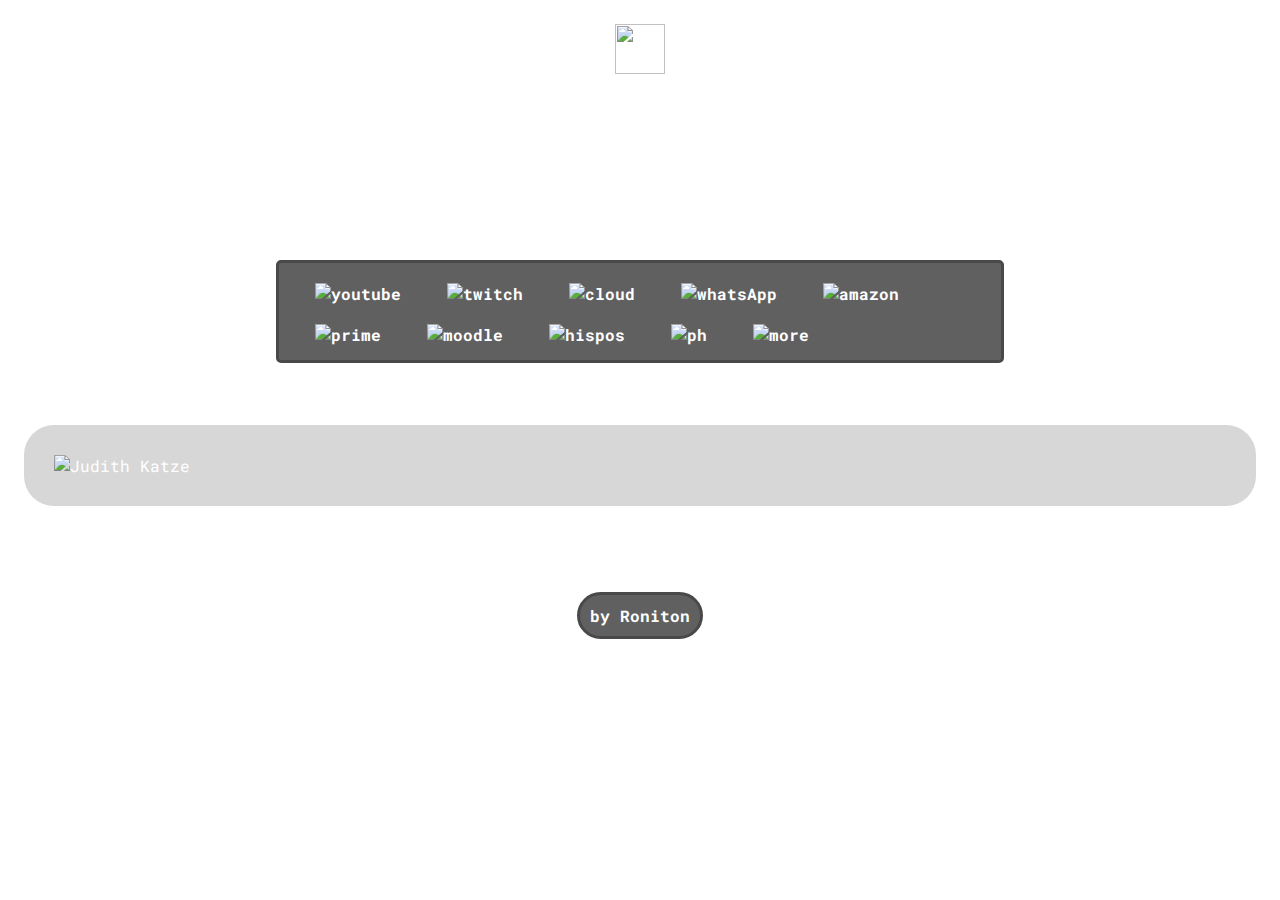
==== homepage/index.html @ 9f859441 "homepage" ====
<!DOCTYPE html>
<html lang="en">
	<head>
		<!--imports-->
		<link rel="stylesheet" href="stylesheet.css">
		<script src='js.js' async></script>

		<!--general-->
		<meta charset="UTF-8">
		<meta name="viewport" content="width=device-width, initial-scale=1">
		<title>WebHub</title>
		<link rel="icon" type="image/x-icon" href="/res/cat.png">

		<!--import font-->
		<link rel="preconnect" href="https://fonts.googleapis.com">
		<link rel="preconnect" href="https://fonts.gstatic.com" crossorigin>
		<link href="https://fonts.googleapis.com/css2?family=Roboto+Mono:ital,wght@0,100;0,200;0,300;0,400;0,500;0,600;0,700;1,100;1,200;1,300;1,400;1,500;1,600;1,700&display=swap"
		      rel="stylesheet">
	</head>

	<body onload="getTime()">

		<!--top icon-->
		<img class="header-img" src="res/roniton.png">

		<!--date and time display-->
		<div class='datetime'>
			<div>
				<div class='time'>Error: couldn't display time.</div>
				<div class='date'></div>
			</div>
		</div>

		<!--LINKS-->
		<div class="links-box">
			<div class="links">
				<a href="https://www.youtube.de">
					<img class="link-images" src="res/youtube.png" alt="youtube">
				</a>
				<a href="https://www.twitch.tv">
					<img class="link-images" src="res/twitch.png" alt="twitch">
				</a>
				<a href="https://cloud.roniton.de">
					<img class="link-images" src="res/cloud.png" alt="cloud">
				</a>
				<a href="https://web.whatsapp.com/">
					<img class="link-images" src="res/whatsapp.png" alt="whatsApp">
				</a>
				<a href="https://amazon.de">
					<img class="link-images" src="res/amazon.png" alt="amazon">
				</a>
				<a href="https://www.amazon.de/Amazon-Video/b?ie=UTF8&node=3010075031" target="_blank">
					<img class="link-images" src="res/prime.png" alt="prime">
				</a>
				<a href="https://moodle.uni-kassel.de/">
					<img class="link-images" src="res/moodle.png" alt="moodle">
				</a>
				<a href="https://portal.uni-kassel.de">
					<img class="link-images" src="res/uni.png" alt="hispos">
				</a>
				<a href="https://de.pornhubpremium.com/">
					<img class="link-images" src="res/lock.png" alt="ph">
				</a>
				<a href="#">
					<img class="link-images" src="res/folder.png" alt="more">
				</a>
			</div>
		</div>

		<!--main image-->
		<img class="main-image" src="res/cat.png" alt="Judith Katze">

		<!--bottom text-->
		<a href="https://github.com/Roniton-HS" class="foot">by Roniton</a>
	</body>
</html>
---- homepage/stylesheet.css ----
body {
    font-family: 'Roboto Mono', monospace;
    background-image: url("res/background.jpg");
    color: white;
    padding: 16px;
}

a { /* all links */
    color: white;
    margin-left: 16px;
    font-weight: bold;
    text-decoration: none;
}

a:hover { /* link hover */
 }

.header-img{
    width: 50px;
    height: 50px;
    display: flex;
    margin: auto;
}

.datetime {
    margin-top: 4%;
    text-align: center;
}

.time {
    font-size: 50px;
}

.links-box {
    padding: 10px 10px 5px 10px;
    max-width: 57%;
    margin: 50px auto auto;
    background-color: rgba(56, 56, 56, 0.8);
    border: 3px #4a4949 solid;
    border-radius: 5px;
}

.link-images {
    width: 60px;
    height: 60px;
    padding: 10px;
    border-radius: 5px;
    transition: transform 100ms;
}

.link-images:hover {
    background: #403e3e;
    transform: scale(1.5);
}

.main-image {
    padding: 30px;
    display: flex;
    justify-content: center;
    margin: 5% auto auto;
    background: rgba(56, 56, 56, 0.2);
    border-radius: 30px;

}

.foot{
    max-width: 100px;
    display: flex;
    margin: 7% auto auto;
    padding: 10px;
    background: rgba(56, 56, 56, 0.8);
    border-radius: 30px;
    border: 3px #4a4949 solid;
}
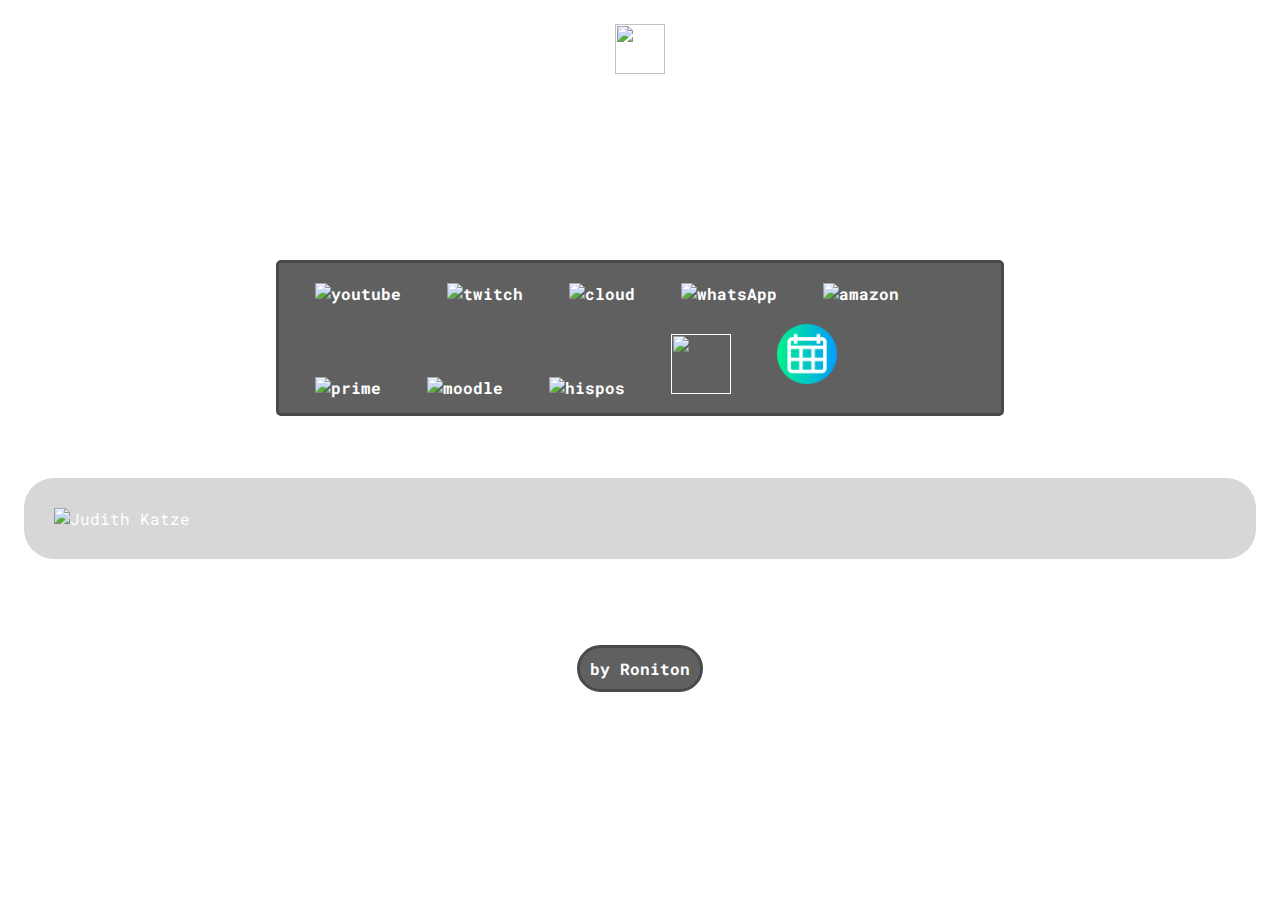
==== commit 75514463: "fixed favicon and linked timetable" ====
--- a/homepage/index.html
+++ b/homepage/index.html
@@ -9,7 +9,7 @@
 		<meta charset="UTF-8">
 		<meta name="viewport" content="width=device-width, initial-scale=1">
 		<title>WebHub</title>
-		<link rel="icon" type="image/x-icon" href="/res/cat.png">
+		<link rel="icon" type="image/x-icon" href="res/cat.png">
 
 		<!--import font-->
 		<link rel="preconnect" href="https://fonts.googleapis.com">
@@ -58,11 +58,11 @@
 				<a href="https://portal.uni-kassel.de">
 					<img class="link-images" src="res/uni.png" alt="hispos">
 				</a>
-				<a href="https://de.pornhubpremium.com/">
-					<img class="link-images" src="res/lock.png" alt="ph">
+				<a href="">
+					<img class="link-images" src="res/lock.png" alt="">
 				</a>
-				<a href="#">
-					<img class="link-images" src="res/folder.png" alt="more">
+				<a href="timetable/timetable.html">
+					<img class="link-images" src="res/timetable.png" alt="more">
 				</a>
 			</div>
 		</div>
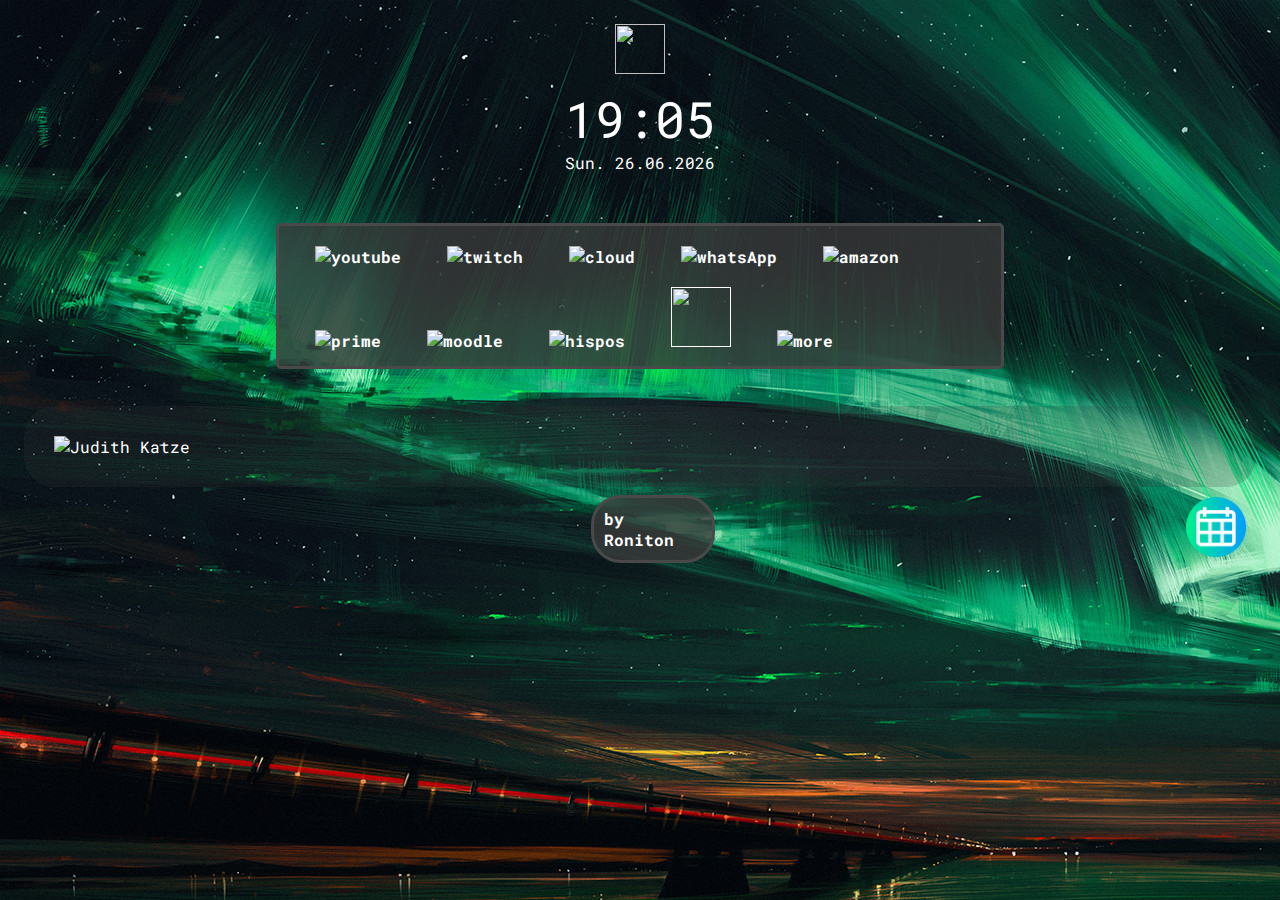
==== commit 72b2f479: "timetable link" ====
--- a/homepage/index.html
+++ b/homepage/index.html
@@ -62,15 +62,20 @@
 					<img class="link-images" src="res/lock.png" alt="">
 				</a>
 				<a href="timetable/timetable.html">
-					<img class="link-images" src="res/timetable.png" alt="more">
+					<img class="link-images" src="res/folder.png" alt="more">
 				</a>
 			</div>
 		</div>
 
 		<!--main image-->
 		<img class="main-image" src="res/cat.png" alt="Judith Katze">
+<div class="bottom-links">
+	<!--bottom text-->
+	<a href="https://github.com/Roniton-HS" class="foot">by Roniton</a>
+	<a href="timetable/timetable.html">
+		<img class="link-images" src="res/timetable.png" alt="more">
+	</a>
+</div>
 
-		<!--bottom text-->
-		<a href="https://github.com/Roniton-HS" class="foot">by Roniton</a>
 	</body>
 </html>--- a/homepage/stylesheet.css
+++ b/homepage/stylesheet.css
@@ -1,6 +1,6 @@
 body {
     font-family: 'Roboto Mono', monospace;
-    background-image: url("res/background.jpg");
+    background-image: url("timetable/timetableBackground.jpg");
     color: white;
     padding: 16px;
 }
@@ -23,7 +23,7 @@
 }
 
 .datetime {
-    margin-top: 4%;
+    margin-top: 1%;
     text-align: center;
 }
 
@@ -57,18 +57,23 @@
     padding: 30px;
     display: flex;
     justify-content: center;
-    margin: 5% auto auto;
+    margin: 3% auto auto;
     background: rgba(56, 56, 56, 0.2);
     border-radius: 30px;
 
 }
 
 .foot{
-    max-width: 100px;
+    max-width: 8%;
     display: flex;
-    margin: 7% auto auto;
+    margin: auto auto auto 46%;
     padding: 10px;
     background: rgba(56, 56, 56, 0.8);
     border-radius: 30px;
     border: 3px #4a4949 solid;
+}
+.bottom-links{
+    display: flex;
+    align-content: start;
+    margin: auto;
 }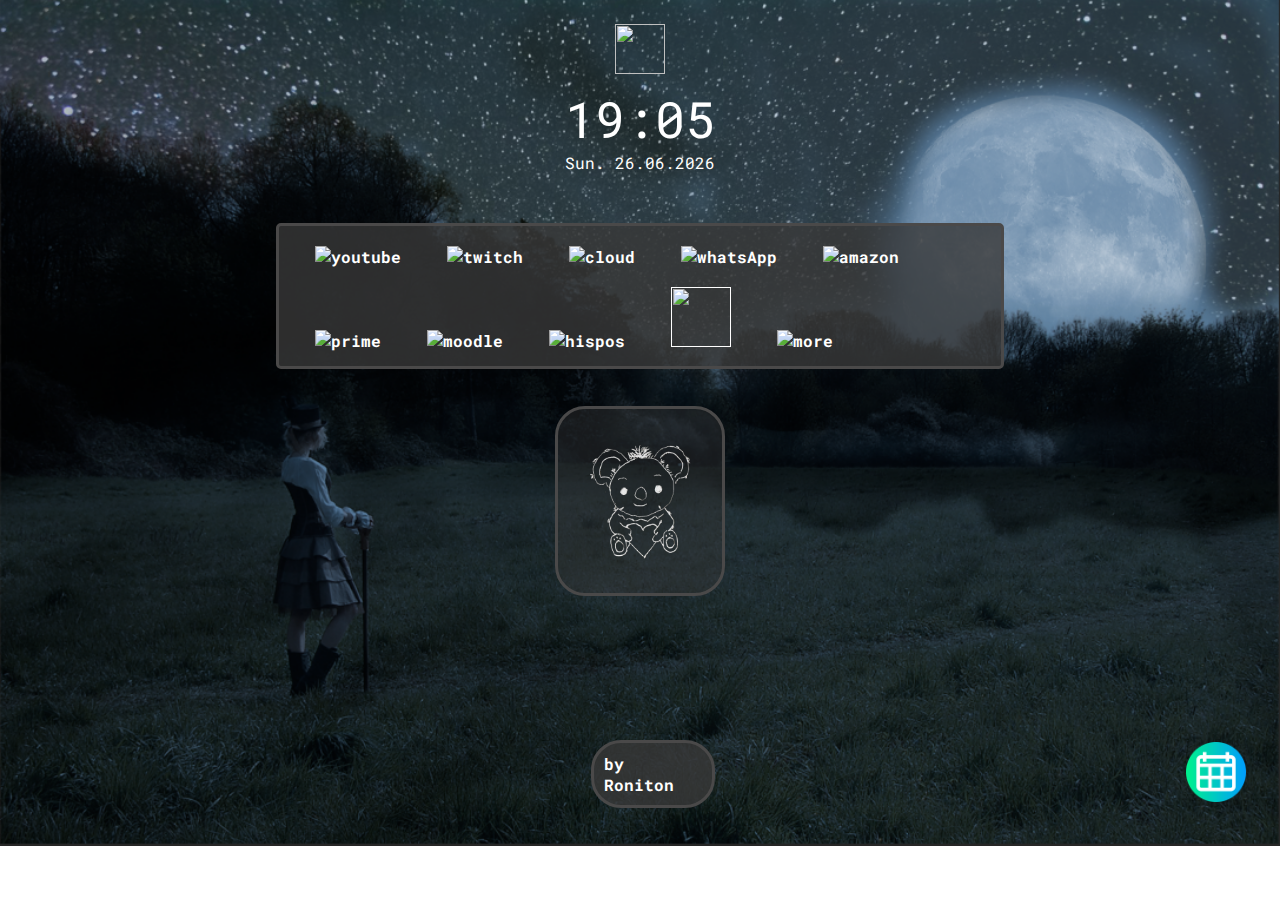
==== commit edd1123a: "judith changes" ====
--- a/homepage/index.html
+++ b/homepage/index.html
@@ -68,12 +68,12 @@
 		</div>
 
 		<!--main image-->
-		<img class="main-image" src="res/cat.png" alt="Judith Katze">
-<div class="bottom-links">
+		<img class="main-image" src="res/koala.png" alt="Judith Katze">
+<div class="bottom-box">
 	<!--bottom text-->
 	<a href="https://github.com/Roniton-HS" class="foot">by Roniton</a>
 	<a href="timetable/timetable.html">
-		<img class="link-images" src="res/timetable.png" alt="more">
+		<img class="bottom-links" src="res/timetable.png" alt="more">
 	</a>
 </div>
 
--- a/homepage/stylesheet.css
+++ b/homepage/stylesheet.css
@@ -1,6 +1,9 @@
 body {
     font-family: 'Roboto Mono', monospace;
-    background-image: url("timetable/timetableBackground.jpg");
+    background-image: url("res/nacht.png");
+    background-position: center;
+    background-size: cover;
+    background-repeat: no-repeat;
     color: white;
     padding: 16px;
 }
@@ -54,11 +57,14 @@
 }
 
 .main-image {
+    max-width: 8.5%;
+    max-height: 8.5%;
     padding: 30px;
     display: flex;
     justify-content: center;
     margin: 3% auto auto;
-    background: rgba(56, 56, 56, 0.2);
+    background: rgba(56, 56, 56, 0.4);
+    border: 3px #4a4949 solid;
     border-radius: 30px;
 
 }
@@ -72,8 +78,18 @@
     border-radius: 30px;
     border: 3px #4a4949 solid;
 }
+.bottom-box{
+    display: flex;
+    margin: 11% auto auto;
+}
 .bottom-links{
-    display: flex;
-    align-content: start;
-    margin: auto;
+    width: 60px;
+    height: 60px;
+    padding: 10px;
+    border-radius: 5px;
+    transition: transform 100ms;
+}
+
+.bottom-links:hover{
+    transform: scale(1.5);
 }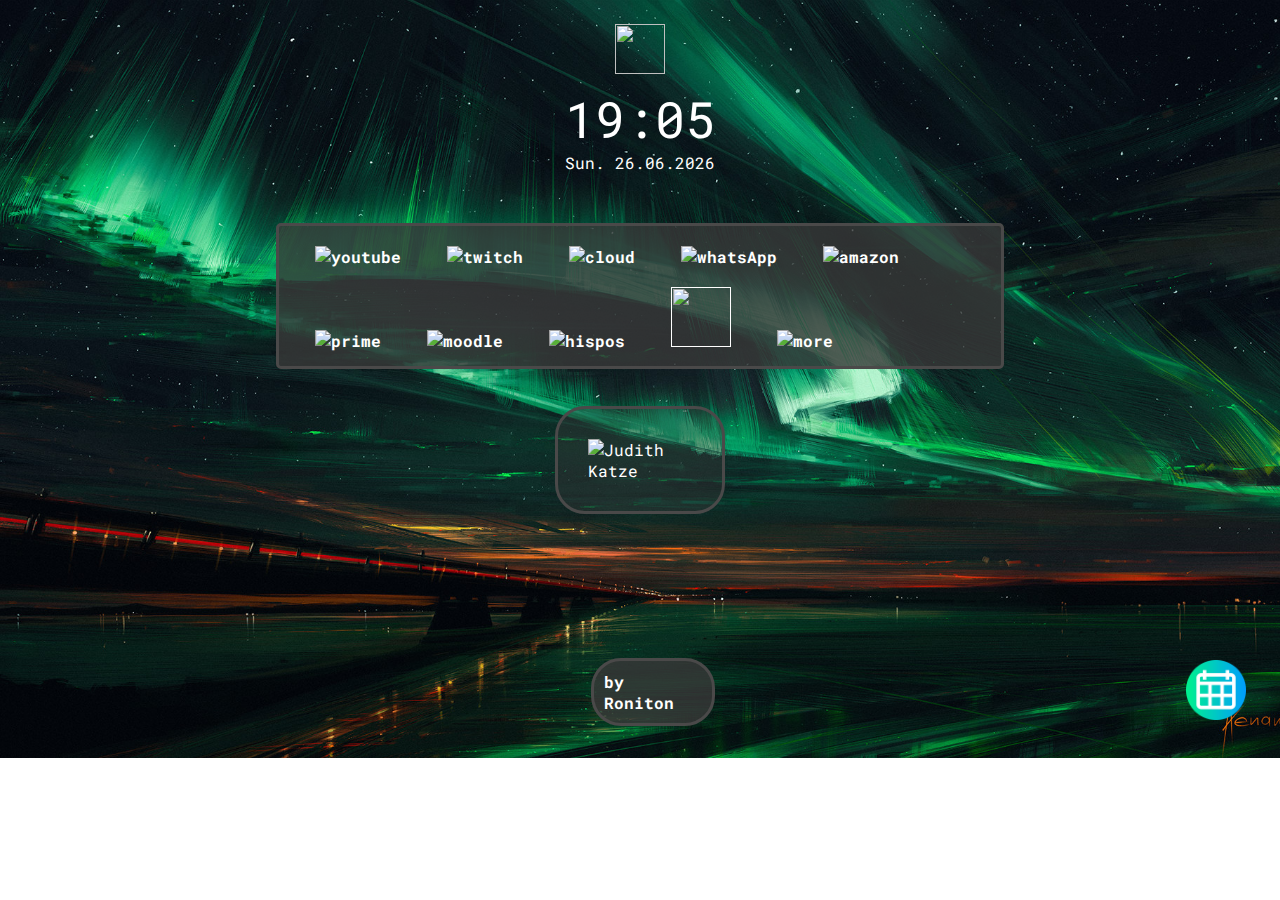
==== commit 8938d3e9: "back to my config" ====
--- a/homepage/index.html
+++ b/homepage/index.html
@@ -68,7 +68,7 @@
 		</div>
 
 		<!--main image-->
-		<img class="main-image" src="res/koala.png" alt="Judith Katze">
+		<img class="main-image" src="res/cat.png" alt="Judith Katze">
 <div class="bottom-box">
 	<!--bottom text-->
 	<a href="https://github.com/Roniton-HS" class="foot">by Roniton</a>
--- a/homepage/stylesheet.css
+++ b/homepage/stylesheet.css
@@ -1,6 +1,6 @@
 body {
     font-family: 'Roboto Mono', monospace;
-    background-image: url("res/nacht.png");
+    background-image: url("timetable/timetableBackground.jpg");
     background-position: center;
     background-size: cover;
     background-repeat: no-repeat;
